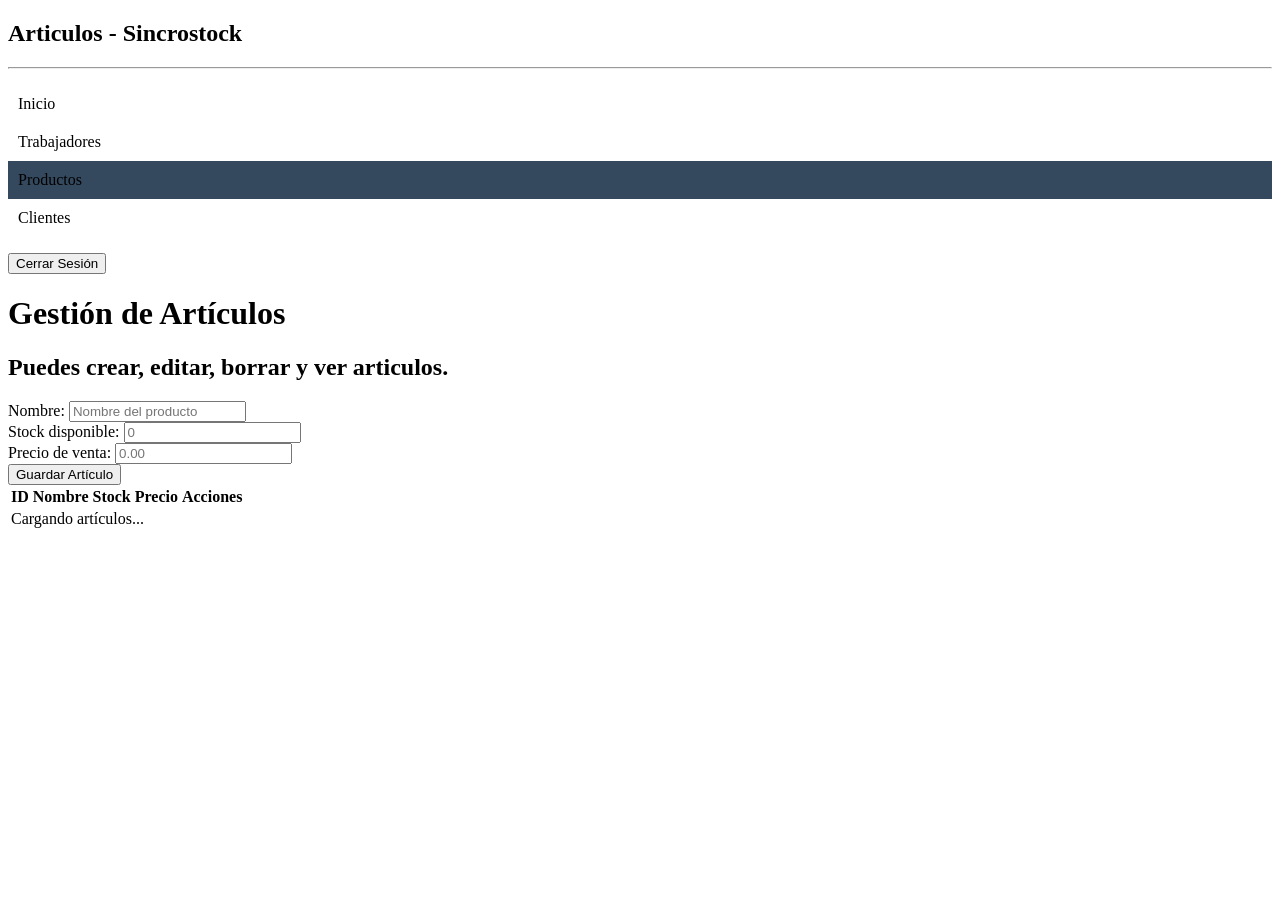
==== cliente_frontend/html/PanelesTrabajo/Admin_Articulos.html @ e80aaa0a "SAVE Primer CHAT" ====
<!DOCTYPE html>
<html lang="es">
<head>
    <meta charset="UTF-8">
    <title>Gestión de Articulos - Sincrostock</title>
    <link rel="stylesheet" href="/css/admin_articulos.css">
</head>
<body>

<nav>
    <h2>Articulos - Sincrostock</h2>
    <hr>
    <ul style="list-style: none; padding: 0;">
        <li onclick="location.href='Direccion.html'" style="cursor:pointer; padding: 10px;"> Inicio</li>
        <li onclick="location.href='Admin_Trabajadores.html'" style="cursor:pointer; padding: 10px;">Trabajadores</li>
        <li onclick="location.href='Admin_Articulos.html'" style="cursor:pointer; padding: 10px; background: #34495e;">Productos</li>
        <li onclick="location.href='Admin_Clientes.html'" style="cursor:pointer; padding: 10px;">Clientes</li>
        
    </ul>
    <button class="btn btn-logout" onclick="logout()">Cerrar Sesión</button>
</nav>
<main>
    <div class="card">
        <h1>Gestión de Artículos</h1>
        <h2>Puedes crear, editar, borrar y ver articulos.</h2>

        <form id="form-articulo" class="form-group">
            <input type="hidden" id="articulo-id"> 
            
            <div>
                <label>Nombre:</label>
                <input type="text" id="nombre" placeholder="Nombre del producto" required>
            </div>
            <div>
                <label>Stock disponible:</label>
                <input type="number" id="stock" placeholder="0" required>
            </div>
            <div>
                <label>Precio de venta:</label>
                <input type="number" step="0.01" id="precio" placeholder="0.00" required>
            </div>
           
            <button type="submit" class="btn btn-add" id="btn-submit">Guardar Artículo</button>
            <button type="button" class="btn" id="btn-cancelar" style="display:none" onclick="resetForm()">Cancelar</button>
        </form>

        <table>
            <thead>
                <tr>
                    <th>ID</th>
                    <th>Nombre</th>
                    <th>Stock</th> 
                    <th>Precio</th>
                    <th>Acciones</th>
                </tr>
            </thead>
            <tbody id="tabla-articulos">
                <tr><td colspan="5">Cargando artículos...</td></tr>
            </tbody>
        </table>
    </div>
</main>

<script src="/js/admin_articulos.js"></script> 
</body>
</html>
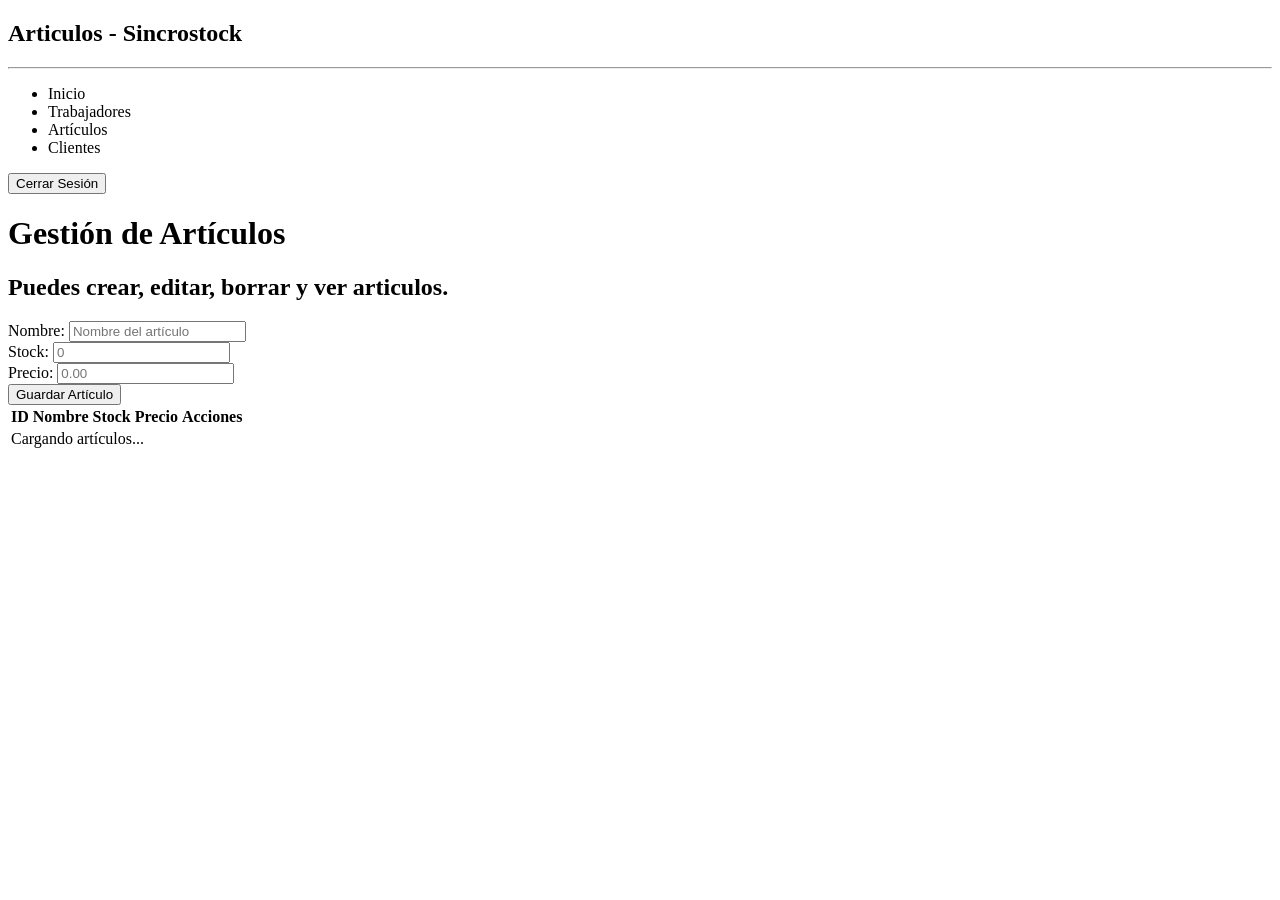
==== commit 071082ac: "INTERFAZ V2" ====
--- a/cliente_frontend/html/PanelesTrabajo/Admin_Articulos.html
+++ b/cliente_frontend/html/PanelesTrabajo/Admin_Articulos.html
@@ -3,18 +3,18 @@
 <head>
     <meta charset="UTF-8">
     <title>Gestión de Articulos - Sincrostock</title>
-    <link rel="stylesheet" href="/css/admin_articulos.css">
+    <link rel="stylesheet" href="/css/estilo_base.css">
 </head>
 <body>
 
 <nav>
     <h2>Articulos - Sincrostock</h2>
     <hr>
-    <ul style="list-style: none; padding: 0;">
-        <li onclick="location.href='Direccion.html'" style="cursor:pointer; padding: 10px;"> Inicio</li>
-        <li onclick="location.href='Admin_Trabajadores.html'" style="cursor:pointer; padding: 10px;">Trabajadores</li>
-        <li onclick="location.href='Admin_Articulos.html'" style="cursor:pointer; padding: 10px; background: #34495e;">Productos</li>
-        <li onclick="location.href='Admin_Clientes.html'" style="cursor:pointer; padding: 10px;">Clientes</li>
+    <ul >
+        <li onclick="location.href='Direccion.html'" > Inicio</li>
+        <li onclick="location.href='Admin_Trabajadores.html'" >Trabajadores</li>
+        <li onclick="location.href='Admin_Articulos.html'" >Artículos</li>
+        <li onclick="location.href='Admin_Clientes.html'" >Clientes</li>
         
     </ul>
     <button class="btn btn-logout" onclick="logout()">Cerrar Sesión</button>
@@ -24,25 +24,28 @@
         <h1>Gestión de Artículos</h1>
         <h2>Puedes crear, editar, borrar y ver articulos.</h2>
 
-        <form id="form-articulo" class="form-group">
-            <input type="hidden" id="articulo-id"> 
-            
-            <div>
+        <form class="form">
+                <input type="hidden" id="articulo-id">
+				<div class ="conjunto"> 
                 <label>Nombre:</label>
-                <input type="text" id="nombre" placeholder="Nombre del producto" required>
-            </div>
-            <div>
-                <label>Stock disponible:</label>
+                <input type="text" id="nombre" placeholder="Nombre del artículo" required>
+     			</div>
+				<div class ="conjunto">
+                <label>Stock:</label>
                 <input type="number" id="stock" placeholder="0" required>
-            </div>
-            <div>
-                <label>Precio de venta:</label>
+				</div>
+				<div class ="conjunto">
+                <label>Precio:</label>
                 <input type="number" step="0.01" id="precio" placeholder="0.00" required>
-            </div>
-           
-            <button type="submit" class="btn btn-add" id="btn-submit">Guardar Artículo</button>
-            <button type="button" class="btn" id="btn-cancelar" style="display:none" onclick="resetForm()">Cancelar</button>
+				</div>
+				<div class ="conjunto">
+				<button type="submit" class="btn btn-add" id="btn-submit">Guardar Artículo</button>
+				<button type="button" class="btn" id="btn-cancelar" style="display:none" onclick="resetForm()">Cancelar</button>
+				</div>		
         </form>
+		
+
+
 
         <table>
             <thead>
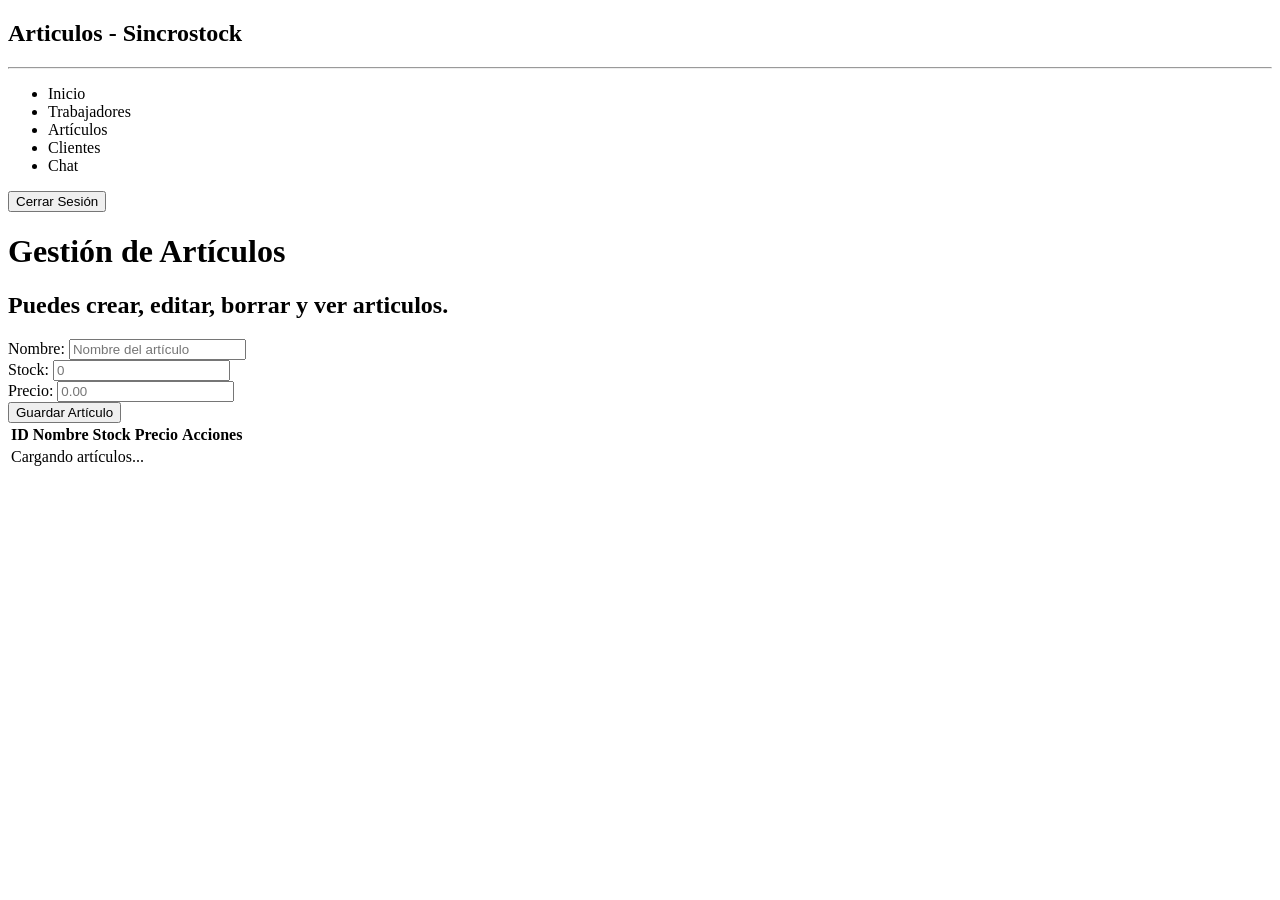
==== commit 9db85ef4: "INSERTS AUTOMATICOS PARA CALIDAD DE VIDA" ====
--- a/cliente_frontend/html/PanelesTrabajo/Admin_Articulos.html
+++ b/cliente_frontend/html/PanelesTrabajo/Admin_Articulos.html
@@ -15,7 +15,7 @@
         <li onclick="location.href='Admin_Trabajadores.html'" >Trabajadores</li>
         <li onclick="location.href='Admin_Articulos.html'" >Artículos</li>
         <li onclick="location.href='Admin_Clientes.html'" >Clientes</li>
-        
+		<li onclick="location.href='Chat.html'">Chat</li>
     </ul>
     <button class="btn btn-logout" onclick="logout()">Cerrar Sesión</button>
 </nav>
